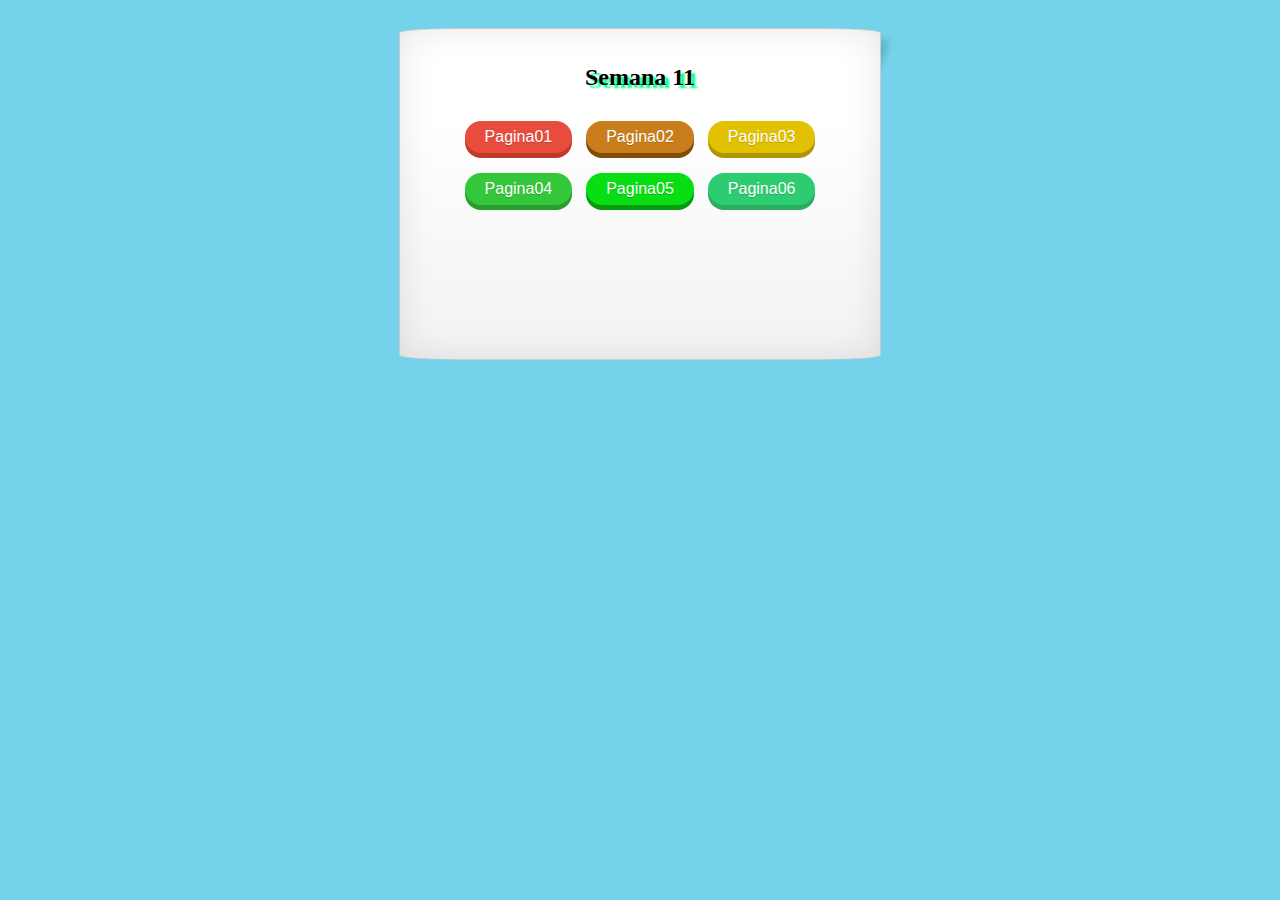
==== principal.html @ c2571949 "Add files via upload" ====
<!DOCTYPE html>
<html lang="en">
<head>
    <meta charset="UTF-8">
    <meta name="viewport" content="width=device-width, initial-scale=1.0">
    <title>Caja de botones</title>
    <link rel="stylesheet" href="css/general.css">
</head>
<body>
    <div class="cajita">
        <h2>Semana 11</h2>
        <center>
	    <a href="pagina01.html" class="boton rojo">Pagina01</a>
        <a href="pagina02.html" class="boton naranja">Pagina02</a>
        <a href="estructura.html" class="boton amarillo">Pagina03</a><br>
        <a href="index.html" class="boton verde">Pagina04</a>
        <a href="caso01.html" class="boton vlimon">Pagina05</a>
        <a href="caso02.html" class="boton vagua">Pagina06</a>
    </center>
    </div>
</body>
</html>
---- css/general.css ----
body{
    text-align: center;
    background: #74d3eb;
    padding-top: 20px;
  }
h2{
  text-shadow: 4px 3px 2px #00ff88;
}
.cajita{
  
    min-height:300px;
  margin: auto;
  width: 450px;
	padding: 15px 15px 15px ;
	position:relative;	
	background:#fff;
	background: -webkit-gradient(linear, 0% 20%, 0% 92%, from(#fff), to(#f3f3f3), color-stop(.1,#fff));
	background: -moz-linear-gradient(0% 0% 270deg, #fff, #fff 10%, #f3f3f3);
	border: 1px solid #ccc;
	-webkit-border-radius: 60px 5px;
	-moz-border-radius: 60px/5px;
	border-radius: 60px/5px;
	-webkit-box-shadow: 0px 0px 35px rgba(0, 0, 0, 0.1) inset;
	-moz-box-shadow: 0px 0px 35px rgba(0, 0, 0, 0.1) inset;
	box-shadow: 0px 0px 35px rgba(0, 0, 0, 0.1) inset;
}

.cajita:before{
	content: '';
	width: 50px;
	height: 50px;
	top:0; right:0;
	position:absolute;
	display: inline-block;
	z-index:-1;
	-webkit-box-shadow: 10px -10px 8px rgba(0, 0, 0, 0.2);
	-moz-box-shadow: 10px -10px 8px rgba(0, 0, 0, 0.2);
	box-shadow: 10px -10px 8px rgba(0, 0, 0, 0.2);
	-webkit-transform: rotate(2deg)
						translate(-14px,20px)
					   	skew(-20deg);
	-moz-transform: rotate(2deg)
						translate(-14px,20px)
					   	skew(-20deg);
	-o-transform: rotate(2deg)
						translate(-14px,20px)
					   	skew(-20deg);						
    transform: rotate(2deg)
				translate(-14px,20px)
			    skew(-20deg);
											
											
}

.box14:after{
	content: '';
	width: 100px;
	height: 100px;
	top:0; left:0;
	position:absolute;
	z-index:-1;
	display: inline-block;
	-webkit-box-shadow: -10px -10px 10px rgba(0, 0, 0, 0.2);
	-moz-box-shadow: -10px -10px 10px rgba(0, 0, 0, 0.2);
	box-shadow: -10px -10px 10px rgba(0, 0, 0, 0.2);	
	-webkit-transform: rotate(2deg)
						translate(20px,25px)
					   	skew(20deg);
	-moz-transform:  rotate(2deg)
						translate(20px,25px)
					   	skew(20deg);
	-o-transform:  rotate(2deg)
						translate(20px,25px)
					   	skew(20deg);						
	transform:  rotate(2deg)
						translate(20px,25px)
					   	skew(20deg);
}

.box14_ribbon{
	position:absolute;
	top:0; right: 0;
	width: 130px;
	height: 40px;
	background: rgba(0, 0, 0, 0.1);
	background: -webkit-gradient(linear, 555% 20%, 0% 92%, from(rgba(0, 0, 0, 0.1)), to(rgba(0, 0, 0, 0.0)), color-stop(.1,rgba(0, 0, 0, 0.2)));
	background: -moz-linear-gradient(555% 0% 180deg, rgba(0,0,0,0.1), rgba(0,0,0,0.2) 10%, rgba(0,0,0,0.0));
	border-left: 1px dashed rgba(0, 0, 0, 0.1);
	border-right: 1px dashed rgba(0, 0, 0, 0.1);
	-webkit-box-shadow: 0px 0px 12px rgba(0, 0, 0, 0.2);
	-moz-box-shadow: 0px 0px 12px rgba(0,0,0,0.2);
	box-shadow: 0px 0px 12px rgba(0,0,0,0.2);
	-webkit-transform: rotate(6deg) skew(0,0) translate(-60%,-5px);
	-moz-transform: rotate(6deg) skew(0,0) translate(-60%,-5px);
	-o-transform: rotate(6deg) skew(0,0) translate(-60%,-5px);
	transform: rotate(6deg) skew(0,0) translate(-60%,-5px);
}
  
  .boton{
        text-shadow: 0px 1px rgba(0, 0, 0, 0.2);
              text-align:center;
              text-decoration: none;
        font-family: 'Helvetica Neue', Helvetica, sans-serif;
        display:inline-block;
              color: #FFF;
              background: #7F8C8D;
              padding: 7px 20px;
              white-space: nowrap;
              -webkit-border-radius: 5px;
              -moz-border-radius: 5px;
              border-radius: 100px;
              margin: 10px 5px;
              -webkit-transition: all 0.2s ease-in-out;
              -ms-transition: all 0.2s ease-in-out;
              -moz-transition: all 0.2s ease-in-out;
              -o-transition: all 0.2s ease-in-out;
              transition: all 0.2s ease-in-out;
  }
  .rojo{
    background: #E74C3C;
    box-shadow: 0px 5px 0px 0px #C0392B;
  }
  
  .rojo:hover{
    background: #ff5242;
  }
  
  .rojo:active{
    box-shadow: 0px 2px 0px 0px #C0392B;
  }
  .naranja{
    background: #c97e1b;
    box-shadow: 0px 5px 0px 0px #814c06;
  }
  
  .naranja:hover{
    background: #ff9100;
  }
  
  .naranja:active{
    box-shadow: 0px 2px 0px 0px #a35f06;
  }

  .amarillo{
    background: #e2c103;
    box-shadow: 0px 5px 0px 0px #af9503;
  }
  
  .amarillo:hover{
    background: #ffd900;
  }
  
  .amarillo:active{
    box-shadow: 0px 2px 0px 0px #af9503;
  }

  .verde{
    background: #33c73a;
    box-shadow: 0px 5px 0px 0px #289c2e;
  }
  
  .verde:hover{
    background: #3be643;
  }
  
  .verde:active{
    box-shadow: 0px 2px 0px 0px #289c2e;
  }
  
  .vagua{
    background: #2ECC71;
    box-shadow: 0px 5px 0px 0px #27AE60;
  }
  
  .vagua:hover{
    background: #32db78;
  }
  
  .vagua:active{
    box-shadow: 0px 2px 0px 0px #27AE60;
  }

  .vlimon{
    background: #07df12;
    box-shadow: 0px 5px 0px 0px #059b0d;
  }
  
  .vlimon:hover{
    background: #08f814;
  }
  
  .vlimon:active{
    box-shadow: 0px 2px 0px 0px #059b0d;
  }
  
  .celeste{
    background: #11c4e4;
    box-shadow: 0px 5px 0px 0px #0d8aa0;
  }
  
  .celeste:hover{
    background: #00d9ff;
  }
  
  .celeste:active{
    box-shadow: 0px 2px 0px 0px #0d8aa0;
  }
  
  
  .coscuro{
    background: #3498DB;
    box-shadow: 0px 5px 0px 0px #2980B9;
  }
  
  .coscuro:hover{
    background: #54bbff;
  }
  
  .coscuro:active{
    box-shadow: 0px 2px 0px 0px #2980B9;
  }
  .azul{
    background: #2519d6;
    box-shadow: 0px 5px 0px 0px #2015b1;
  }
  
  .azul:hover{
    background: #3a31bb;
  }
  
  .azul:active{
    box-shadow: 0px 2px 0px 0px #2015b1;
  }
  
  .morado{
    background: #7c0dd6;
    box-shadow: 0px 5px 0px 0px #640bad;
  }
  
  .morado:hover{
    background: #9d32f5;
  }
  
  .morado:active{
    box-shadow: 0px 2px 0px 0px #640bad;
  }
  .rosado{
    background: #d118d1;
    box-shadow: 0px 5px 0px 0px #a013a0;
  }
  
  .rosado:hover{
    background: #ee1cee;
  }
  
  .rosado:active{
    box-shadow: 0px 2px 0px 0px #a013a0;
  }
  
  .fucsia{
    background: #c90d74;
    box-shadow: 0px 5px 0px 0px #a50b60;
  }
  
  .fucsia:hover{
    background: #f0108b;
  }
  
  .fucsia:active{
    box-shadow: 0px 2px 0px 0px #a50b60;
  }
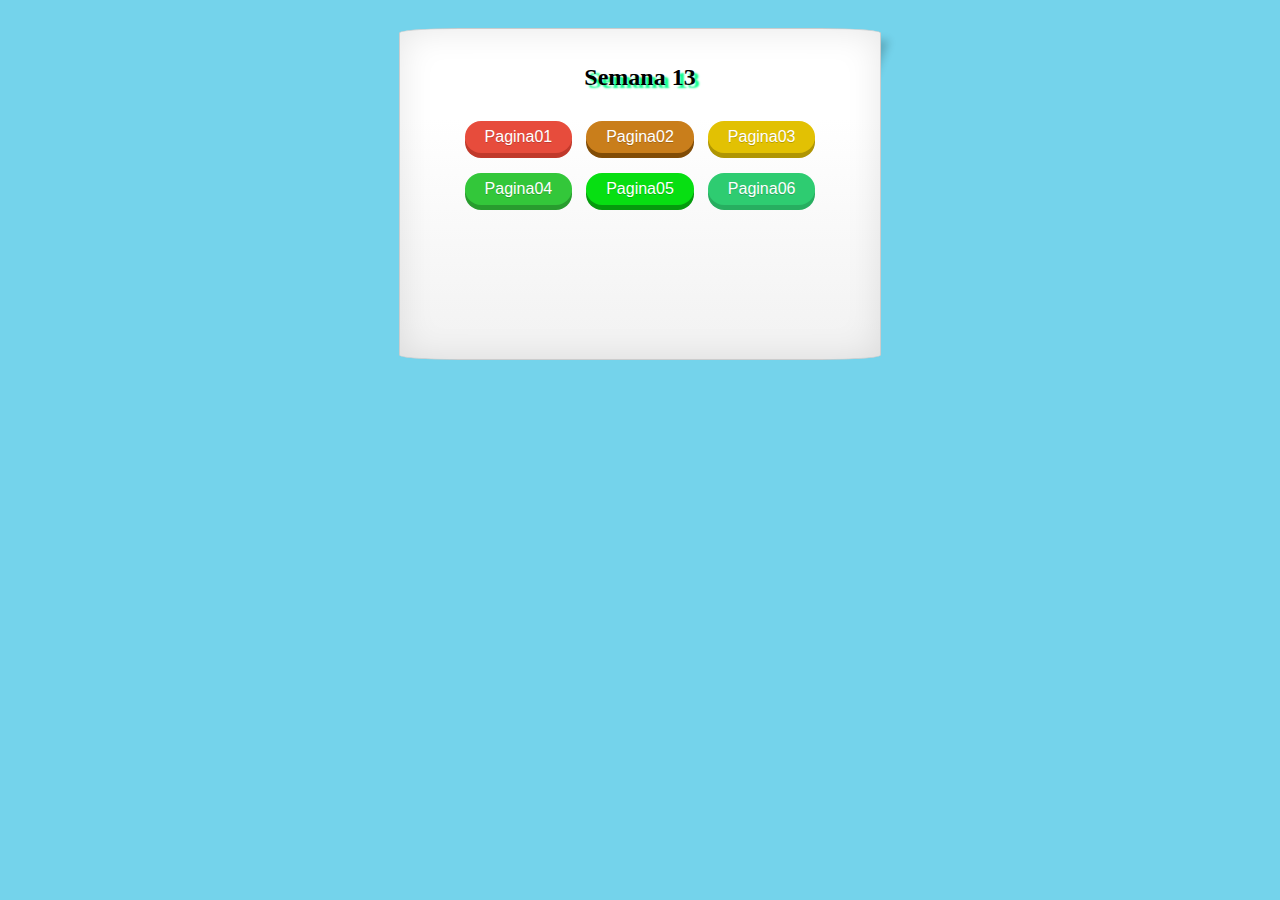
==== commit 1928a3c4: "Update principal.html" ====
--- a/principal.html
+++ b/principal.html
@@ -8,7 +8,7 @@
 </head>
 <body>
     <div class="cajita">
-        <h2>Semana 11</h2>
+        <h2>Semana 13</h2>
         <center>
 	    <a href="pagina01.html" class="boton rojo">Pagina01</a>
         <a href="pagina02.html" class="boton naranja">Pagina02</a>
@@ -19,4 +19,4 @@
     </center>
     </div>
 </body>
-</html>+</html>
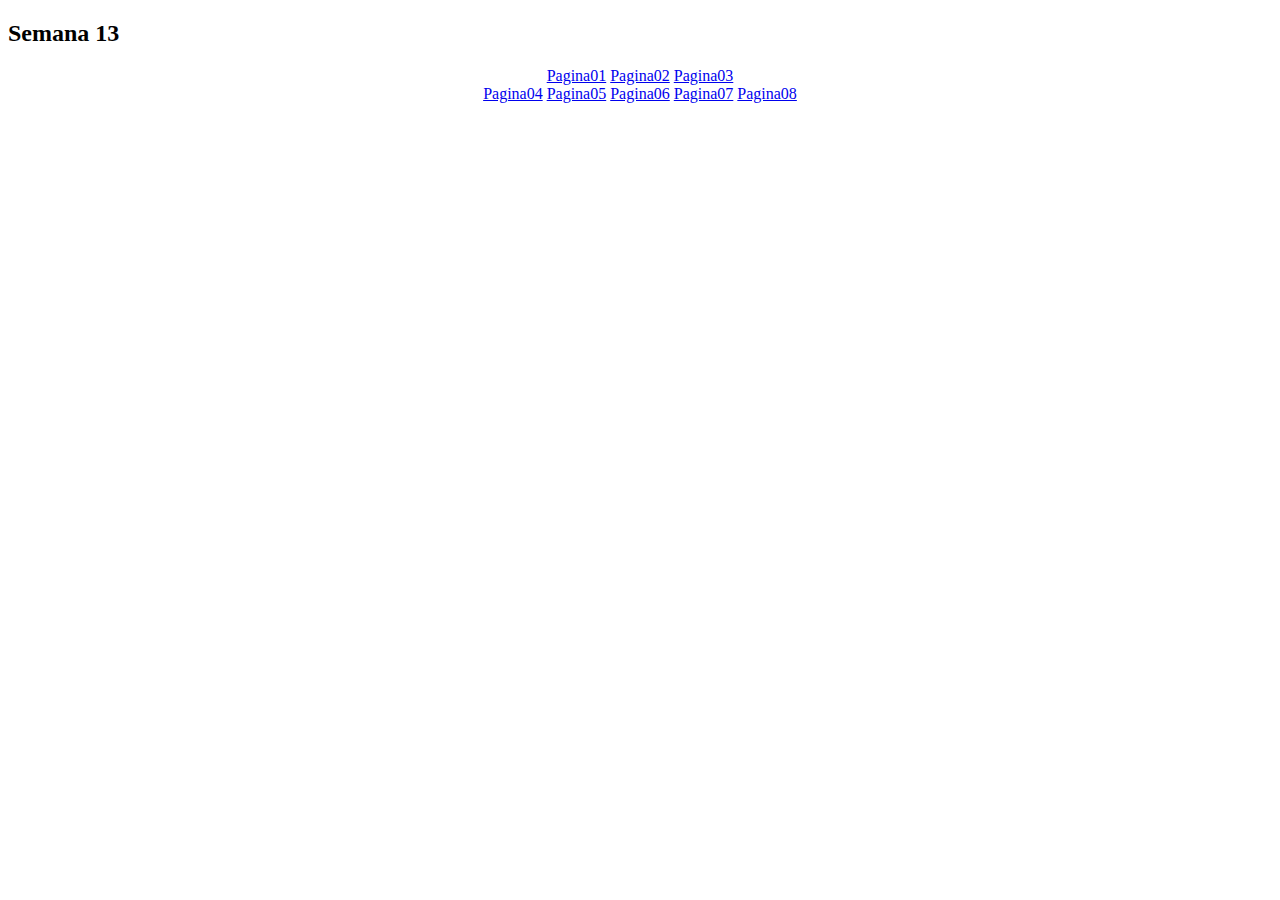
==== commit 66662078: "Add files via upload" ====
--- a/principal.html
+++ b/principal.html
@@ -4,19 +4,22 @@
     <meta charset="UTF-8">
     <meta name="viewport" content="width=device-width, initial-scale=1.0">
     <title>Caja de botones</title>
-    <link rel="stylesheet" href="css/general.css">
+    <link rel="stylesheet" href="general.css">
 </head>
 <body>
     <div class="cajita">
         <h2>Semana 13</h2>
         <center>
-	    <a href="pagina01.html" class="boton rojo">Pagina01</a>
-        <a href="pagina02.html" class="boton naranja">Pagina02</a>
-        <a href="estructura.html" class="boton amarillo">Pagina03</a><br>
-        <a href="index.html" class="boton verde">Pagina04</a>
-        <a href="caso01.html" class="boton vlimon">Pagina05</a>
-        <a href="caso02.html" class="boton vagua">Pagina06</a>
+	    <a href="Ejemplo01.html" class="boton rojo">Pagina01</a>
+        <a href="Ejemplo02.html" class="boton naranja">Pagina02</a>
+        <a href="Ejemplo03.html" class="boton amarillo">Pagina03</a><br>
+        <a href="Ejemplo04.html" class="boton verde">Pagina04</a>
+        <a href="Ejemplo05.html" class="boton vlimon">Pagina05</a>
+        <a href="Ejemplo06.html" class="boton celeste">Pagina06</a>
+        <a href="Ejemplo07.html" class="boton morado">Pagina07</a>
+        <a href="Ejemplo08.html" class="boton fucsia">Pagina08</a>
+
     </center>
     </div>
 </body>
-</html>
+</html>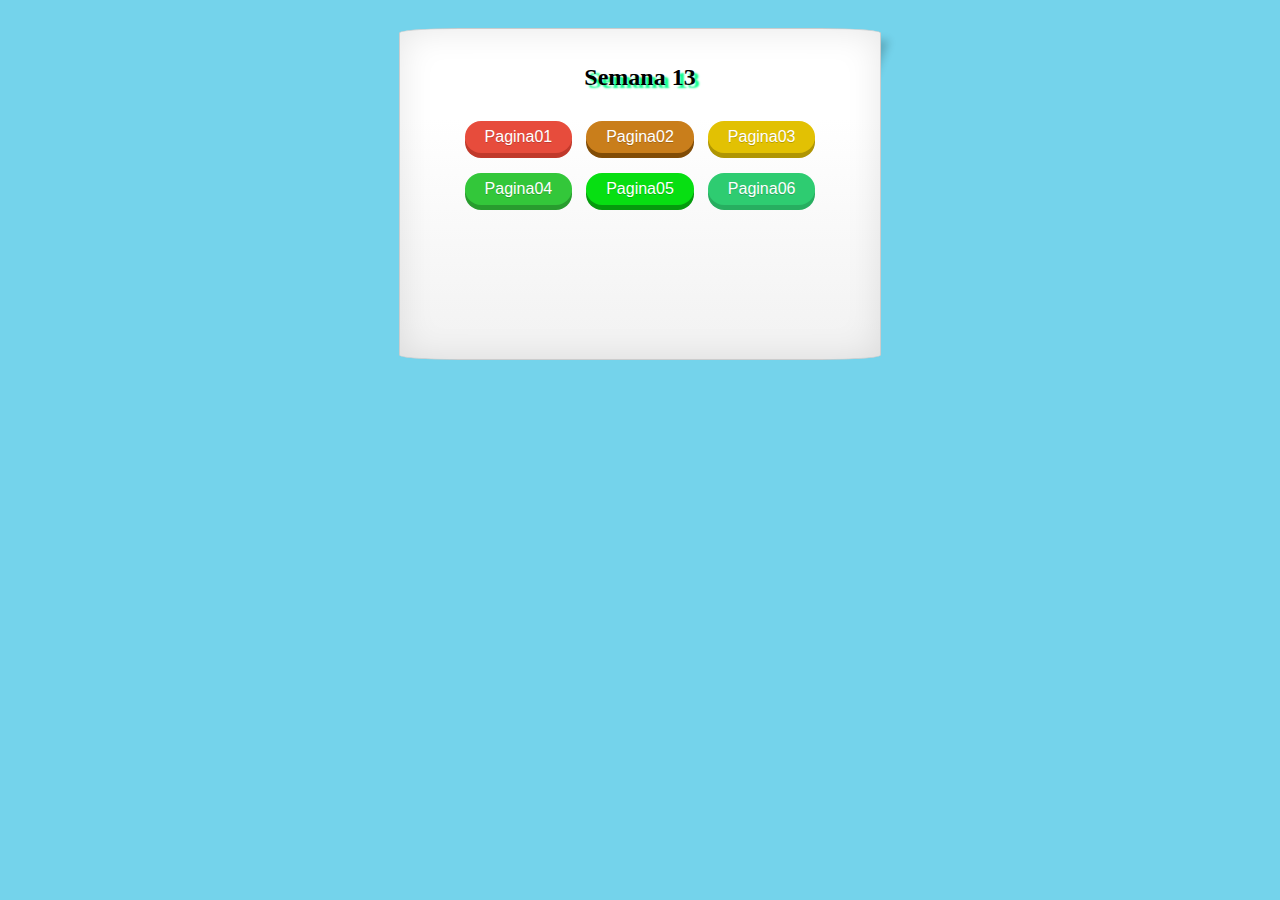
==== commit cd07a294: "Add files via upload" ====
--- a/principal.html
+++ b/principal.html
@@ -4,21 +4,18 @@
     <meta charset="UTF-8">
     <meta name="viewport" content="width=device-width, initial-scale=1.0">
     <title>Caja de botones</title>
-    <link rel="stylesheet" href="general.css">
+    <link rel="stylesheet" href="css/general.css">
 </head>
 <body>
     <div class="cajita">
         <h2>Semana 13</h2>
         <center>
-	    <a href="Ejemplo01.html" class="boton rojo">Pagina01</a>
-        <a href="Ejemplo02.html" class="boton naranja">Pagina02</a>
-        <a href="Ejemplo03.html" class="boton amarillo">Pagina03</a><br>
-        <a href="Ejemplo04.html" class="boton verde">Pagina04</a>
-        <a href="Ejemplo05.html" class="boton vlimon">Pagina05</a>
-        <a href="Ejemplo06.html" class="boton celeste">Pagina06</a>
-        <a href="Ejemplo07.html" class="boton morado">Pagina07</a>
-        <a href="Ejemplo08.html" class="boton fucsia">Pagina08</a>
-
+	    <a href="pagina01.html" class="boton rojo">Pagina01</a>
+        <a href="pagina02.html" class="boton naranja">Pagina02</a>
+        <a href="estructura.html" class="boton amarillo">Pagina03</a><br>
+        <a href="index.html" class="boton verde">Pagina04</a>
+        <a href="caso01.html" class="boton vlimon">Pagina05</a>
+        <a href="caso02.html" class="boton vagua">Pagina06</a>
     </center>
     </div>
 </body>
--- a/css/general.css
+++ b/css/general.css
@@ -0,0 +1,271 @@
+body{
+    text-align: center;
+    background: #74d3eb;
+    padding-top: 20px;
+  }
+h2{
+  text-shadow: 4px 3px 2px #00ff88;
+}
+.cajita{
+  
+    min-height:300px;
+  margin: auto;
+  width: 450px;
+	padding: 15px 15px 15px ;
+	position:relative;	
+	background:#fff;
+	background: -webkit-gradient(linear, 0% 20%, 0% 92%, from(#fff), to(#f3f3f3), color-stop(.1,#fff));
+	background: -moz-linear-gradient(0% 0% 270deg, #fff, #fff 10%, #f3f3f3);
+	border: 1px solid #ccc;
+	-webkit-border-radius: 60px 5px;
+	-moz-border-radius: 60px/5px;
+	border-radius: 60px/5px;
+	-webkit-box-shadow: 0px 0px 35px rgba(0, 0, 0, 0.1) inset;
+	-moz-box-shadow: 0px 0px 35px rgba(0, 0, 0, 0.1) inset;
+	box-shadow: 0px 0px 35px rgba(0, 0, 0, 0.1) inset;
+}
+
+.cajita:before{
+	content: '';
+	width: 50px;
+	height: 50px;
+	top:0; right:0;
+	position:absolute;
+	display: inline-block;
+	z-index:-1;
+	-webkit-box-shadow: 10px -10px 8px rgba(0, 0, 0, 0.2);
+	-moz-box-shadow: 10px -10px 8px rgba(0, 0, 0, 0.2);
+	box-shadow: 10px -10px 8px rgba(0, 0, 0, 0.2);
+	-webkit-transform: rotate(2deg)
+						translate(-14px,20px)
+					   	skew(-20deg);
+	-moz-transform: rotate(2deg)
+						translate(-14px,20px)
+					   	skew(-20deg);
+	-o-transform: rotate(2deg)
+						translate(-14px,20px)
+					   	skew(-20deg);						
+    transform: rotate(2deg)
+				translate(-14px,20px)
+			    skew(-20deg);
+											
+											
+}
+
+.box14:after{
+	content: '';
+	width: 100px;
+	height: 100px;
+	top:0; left:0;
+	position:absolute;
+	z-index:-1;
+	display: inline-block;
+	-webkit-box-shadow: -10px -10px 10px rgba(0, 0, 0, 0.2);
+	-moz-box-shadow: -10px -10px 10px rgba(0, 0, 0, 0.2);
+	box-shadow: -10px -10px 10px rgba(0, 0, 0, 0.2);	
+	-webkit-transform: rotate(2deg)
+						translate(20px,25px)
+					   	skew(20deg);
+	-moz-transform:  rotate(2deg)
+						translate(20px,25px)
+					   	skew(20deg);
+	-o-transform:  rotate(2deg)
+						translate(20px,25px)
+					   	skew(20deg);						
+	transform:  rotate(2deg)
+						translate(20px,25px)
+					   	skew(20deg);
+}
+
+.box14_ribbon{
+	position:absolute;
+	top:0; right: 0;
+	width: 130px;
+	height: 40px;
+	background: rgba(0, 0, 0, 0.1);
+	background: -webkit-gradient(linear, 555% 20%, 0% 92%, from(rgba(0, 0, 0, 0.1)), to(rgba(0, 0, 0, 0.0)), color-stop(.1,rgba(0, 0, 0, 0.2)));
+	background: -moz-linear-gradient(555% 0% 180deg, rgba(0,0,0,0.1), rgba(0,0,0,0.2) 10%, rgba(0,0,0,0.0));
+	border-left: 1px dashed rgba(0, 0, 0, 0.1);
+	border-right: 1px dashed rgba(0, 0, 0, 0.1);
+	-webkit-box-shadow: 0px 0px 12px rgba(0, 0, 0, 0.2);
+	-moz-box-shadow: 0px 0px 12px rgba(0,0,0,0.2);
+	box-shadow: 0px 0px 12px rgba(0,0,0,0.2);
+	-webkit-transform: rotate(6deg) skew(0,0) translate(-60%,-5px);
+	-moz-transform: rotate(6deg) skew(0,0) translate(-60%,-5px);
+	-o-transform: rotate(6deg) skew(0,0) translate(-60%,-5px);
+	transform: rotate(6deg) skew(0,0) translate(-60%,-5px);
+}
+  
+  .boton{
+        text-shadow: 0px 1px rgba(0, 0, 0, 0.2);
+              text-align:center;
+              text-decoration: none;
+        font-family: 'Helvetica Neue', Helvetica, sans-serif;
+        display:inline-block;
+              color: #FFF;
+              background: #7F8C8D;
+              padding: 7px 20px;
+              white-space: nowrap;
+              -webkit-border-radius: 5px;
+              -moz-border-radius: 5px;
+              border-radius: 100px;
+              margin: 10px 5px;
+              -webkit-transition: all 0.2s ease-in-out;
+              -ms-transition: all 0.2s ease-in-out;
+              -moz-transition: all 0.2s ease-in-out;
+              -o-transition: all 0.2s ease-in-out;
+              transition: all 0.2s ease-in-out;
+  }
+  .rojo{
+    background: #E74C3C;
+    box-shadow: 0px 5px 0px 0px #C0392B;
+  }
+  
+  .rojo:hover{
+    background: #ff5242;
+  }
+  
+  .rojo:active{
+    box-shadow: 0px 2px 0px 0px #C0392B;
+  }
+  .naranja{
+    background: #c97e1b;
+    box-shadow: 0px 5px 0px 0px #814c06;
+  }
+  
+  .naranja:hover{
+    background: #ff9100;
+  }
+  
+  .naranja:active{
+    box-shadow: 0px 2px 0px 0px #a35f06;
+  }
+
+  .amarillo{
+    background: #e2c103;
+    box-shadow: 0px 5px 0px 0px #af9503;
+  }
+  
+  .amarillo:hover{
+    background: #ffd900;
+  }
+  
+  .amarillo:active{
+    box-shadow: 0px 2px 0px 0px #af9503;
+  }
+
+  .verde{
+    background: #33c73a;
+    box-shadow: 0px 5px 0px 0px #289c2e;
+  }
+  
+  .verde:hover{
+    background: #3be643;
+  }
+  
+  .verde:active{
+    box-shadow: 0px 2px 0px 0px #289c2e;
+  }
+  
+  .vagua{
+    background: #2ECC71;
+    box-shadow: 0px 5px 0px 0px #27AE60;
+  }
+  
+  .vagua:hover{
+    background: #32db78;
+  }
+  
+  .vagua:active{
+    box-shadow: 0px 2px 0px 0px #27AE60;
+  }
+
+  .vlimon{
+    background: #07df12;
+    box-shadow: 0px 5px 0px 0px #059b0d;
+  }
+  
+  .vlimon:hover{
+    background: #08f814;
+  }
+  
+  .vlimon:active{
+    box-shadow: 0px 2px 0px 0px #059b0d;
+  }
+  
+  .celeste{
+    background: #11c4e4;
+    box-shadow: 0px 5px 0px 0px #0d8aa0;
+  }
+  
+  .celeste:hover{
+    background: #00d9ff;
+  }
+  
+  .celeste:active{
+    box-shadow: 0px 2px 0px 0px #0d8aa0;
+  }
+  
+  
+  .coscuro{
+    background: #3498DB;
+    box-shadow: 0px 5px 0px 0px #2980B9;
+  }
+  
+  .coscuro:hover{
+    background: #54bbff;
+  }
+  
+  .coscuro:active{
+    box-shadow: 0px 2px 0px 0px #2980B9;
+  }
+  .azul{
+    background: #2519d6;
+    box-shadow: 0px 5px 0px 0px #2015b1;
+  }
+  
+  .azul:hover{
+    background: #3a31bb;
+  }
+  
+  .azul:active{
+    box-shadow: 0px 2px 0px 0px #2015b1;
+  }
+  
+  .morado{
+    background: #7c0dd6;
+    box-shadow: 0px 5px 0px 0px #640bad;
+  }
+  
+  .morado:hover{
+    background: #9d32f5;
+  }
+  
+  .morado:active{
+    box-shadow: 0px 2px 0px 0px #640bad;
+  }
+  .rosado{
+    background: #d118d1;
+    box-shadow: 0px 5px 0px 0px #a013a0;
+  }
+  
+  .rosado:hover{
+    background: #ee1cee;
+  }
+  
+  .rosado:active{
+    box-shadow: 0px 2px 0px 0px #a013a0;
+  }
+  
+  .fucsia{
+    background: #c90d74;
+    box-shadow: 0px 5px 0px 0px #a50b60;
+  }
+  
+  .fucsia:hover{
+    background: #f0108b;
+  }
+  
+  .fucsia:active{
+    box-shadow: 0px 2px 0px 0px #a50b60;
+  }